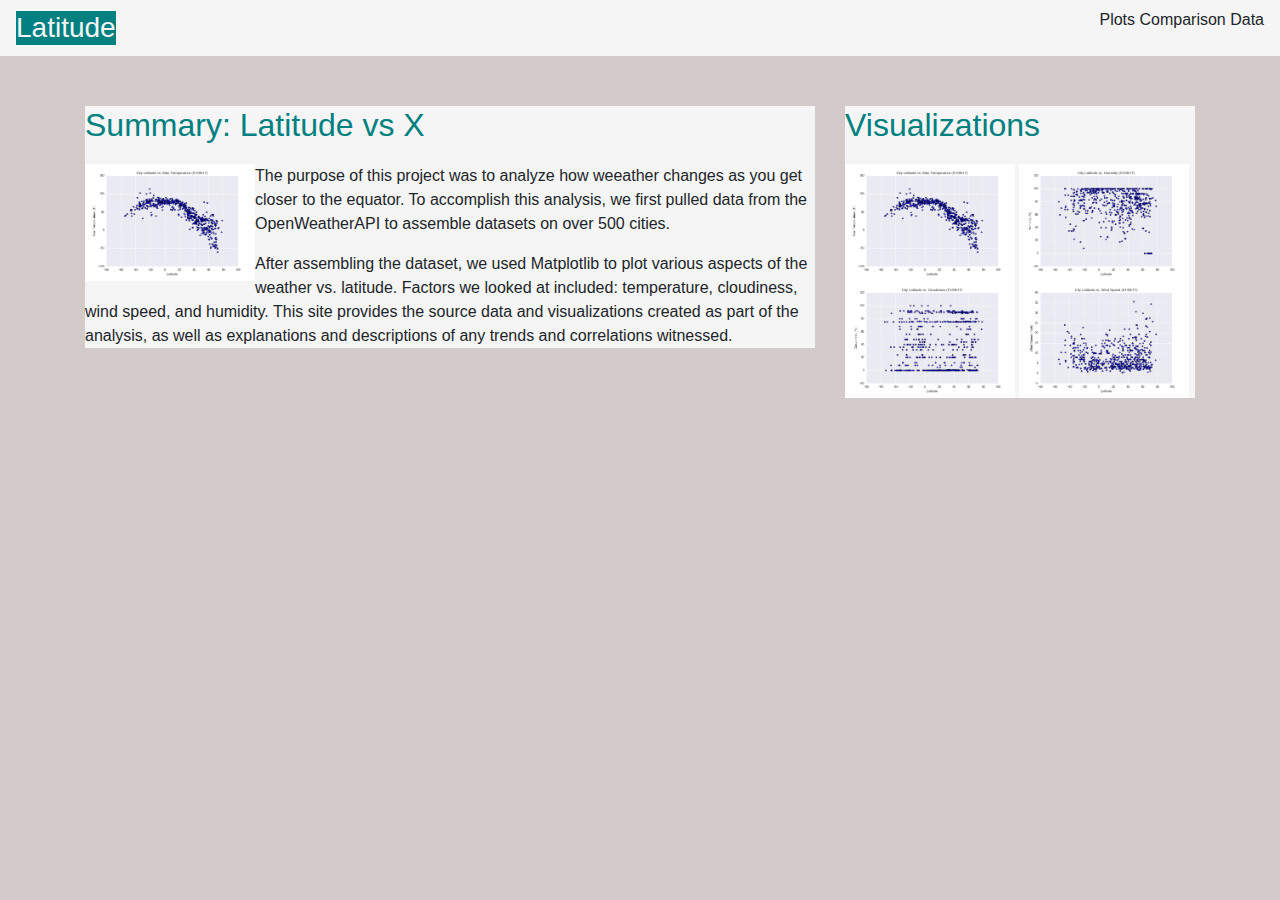
==== index.html @ 20c0e918 "home page" ====
<!DOCTYPE html>
<html lang="en">


 <!-- to create the home page -->
<head>
    <!-- encoding -->
    <meta charset = "UTF -8">
    <title>Home</title>
    <!-- boot strap -->
    <link rel="stylesheet" href="reset.css">
    <link rel="stylesheet" href="https://stackpath.bootstrapcdn.com/bootstrap/4.3.1/css/bootstrap.min.css" integrity="sha384-ggOyR0iXCbMQv3Xipma34MD+dH/1fQ784/j6cY/iJTQUOhcWr7x9JvoRxT2MZw1T" crossorigin="anonymous">
    <!-- css style sheet (must be after style sheet)-->
    <link rel= "stylesheet" href = "styles.css">
</head>

<body>
    <nav class = "navbar">
        <h3>Latitude</h3>
        <ul>
        <li>Plots</li>
        <li>Comparison</li>
        <li>Data</li>
        </ul>
    </nav>

    <div class = "container">
        <div class = "row">
            <div class="col-md-8">
                <div id = "content">
                    <h2>Summary: Latitude vs X</h2>
                        <a target = "blank" href = "assets/images/Fig1.png"><img id="floated"class="thumbnail" src="assets/images/Fig1.png" alt="scatter plot 1 "></a>
                        <p>The purpose of this project was to analyze how weeather changes as you get closer to the equator. To accomplish this analysis, we first pulled data from the OpenWeatherAPI to assemble datasets on over 500 cities. 
                        </p>
                        <p>
                            After assembling the dataset, we used Matplotlib to plot various aspects of the weather vs. latitude. Factors we looked at included: temperature, cloudiness, wind speed, and humidity. This site provides the source data and visualizations created as part of the analysis, as well as explanations and descriptions of any trends and correlations witnessed. 
                        </p>
            
                </div>
            </div>

            <div class = "col-4">
                <div id = "content">
                    <h2>Visualizations</h2>
                        <a target="blank" href="assets/images/Fig1.png"><img class="thumbnail" src="assets/images/Fig1.png" alt="scatter plot 1"></a>
                        <a target="blank" href="assets/images/Fig2.png"><img class="thumbnail" src="assets/images/Fig2.png" alt="scatter plot 2"></a>
                        <a target="blank" href="assets/images/Fig3.png"><img class="thumbnail" src="assets/images/Fig3.png" alt="scatter plot 3"></a>
                        <a target="blank" href="assets/images/Fig4.png"><img class="thumbnail" src="assets/images/Fig4.png" alt="scatter plot 4"></a>
                </div>
            </div>
        </div>
    </div>





</body>
</html>
---- styles.css ----
body{
    background-color: rgb(211, 202, 202);
}

nav {
    background-color: whitesmoke;
    padding: 0;
}

.navbar li{
    display: inline;
}

nav h3{
    display: inline-block;
    color: whitesmoke;
    background-color: teal;
    padding: 0;
    margin: 0;
}

h2{
    color: teal;
    margin: 20px 0px;
}

.thumbnail{
    width: 170px
}

#floated {
    float: left ;
}

#content{
    margin: 50px 0px;
    padding: 0px 0px;
    background-color: whitesmoke;
}
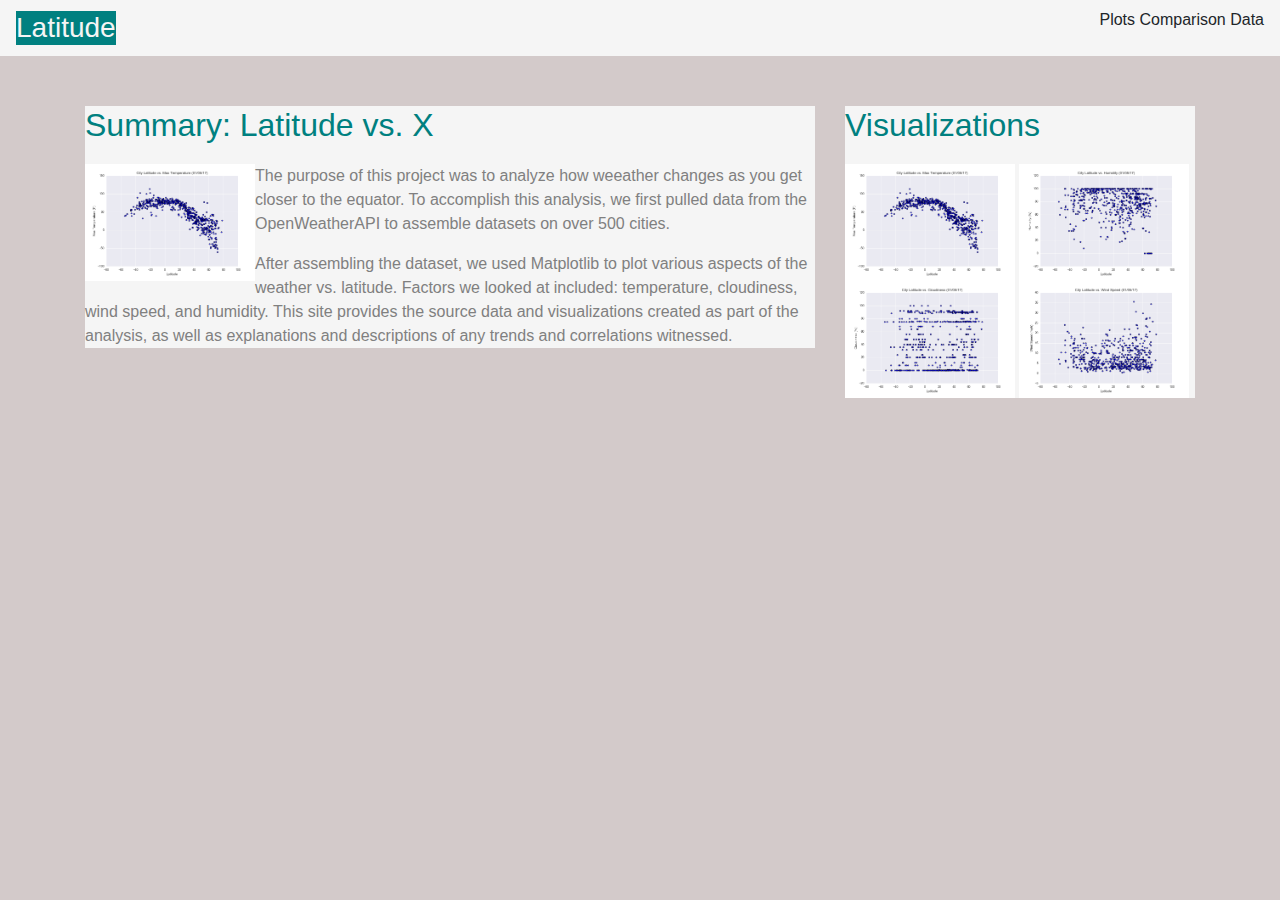
==== commit 81256f9b: "added comparison and data" ====
--- a/index.html
+++ b/index.html
@@ -5,7 +5,7 @@
  <!-- to create the home page -->
 <head>
     <!-- encoding -->
-    <meta charset = "UTF -8">
+    <meta charset = "UTF-8">
     <title>Home</title>
     <!-- boot strap -->
     <link rel="stylesheet" href="reset.css">
@@ -14,6 +14,7 @@
     <link rel= "stylesheet" href = "styles.css">
 </head>
 
+ <!-- home page -->
 <body>
     <nav class = "navbar">
         <h3>Latitude</h3>
@@ -28,7 +29,7 @@
         <div class = "row">
             <div class="col-md-8">
                 <div id = "content">
-                    <h2>Summary: Latitude vs X</h2>
+                    <h2>Summary: Latitude vs. X</h2>
                         <a target = "blank" href = "assets/images/Fig1.png"><img id="floated"class="thumbnail" src="assets/images/Fig1.png" alt="scatter plot 1 "></a>
                         <p>The purpose of this project was to analyze how weeather changes as you get closer to the equator. To accomplish this analysis, we first pulled data from the OpenWeatherAPI to assemble datasets on over 500 cities. 
                         </p>
@@ -39,7 +40,7 @@
                 </div>
             </div>
 
-            <div class = "col-4">
+            <div class = "col-md-4">
                 <div id = "content">
                     <h2>Visualizations</h2>
                         <a target="blank" href="assets/images/Fig1.png"><img class="thumbnail" src="assets/images/Fig1.png" alt="scatter plot 1"></a>
--- a/styles.css
+++ b/styles.css
@@ -24,6 +24,10 @@
     margin: 20px 0px;
 }
 
+p {
+    color: grey
+}
+
 .thumbnail{
     width: 170px
 }
@@ -36,4 +40,21 @@
     margin: 50px 0px;
     padding: 0px 0px;
     background-color: whitesmoke;
+}
+
+h4{
+    color: teal;
+    margin: 50px 0px;
+}
+
+.comp{
+    width: 500px
+}
+
+.background {
+    background-color: whitesmoke;
+}
+
+tr:nth-child(even) {
+    background-color: rgb(211, 202, 202);
 }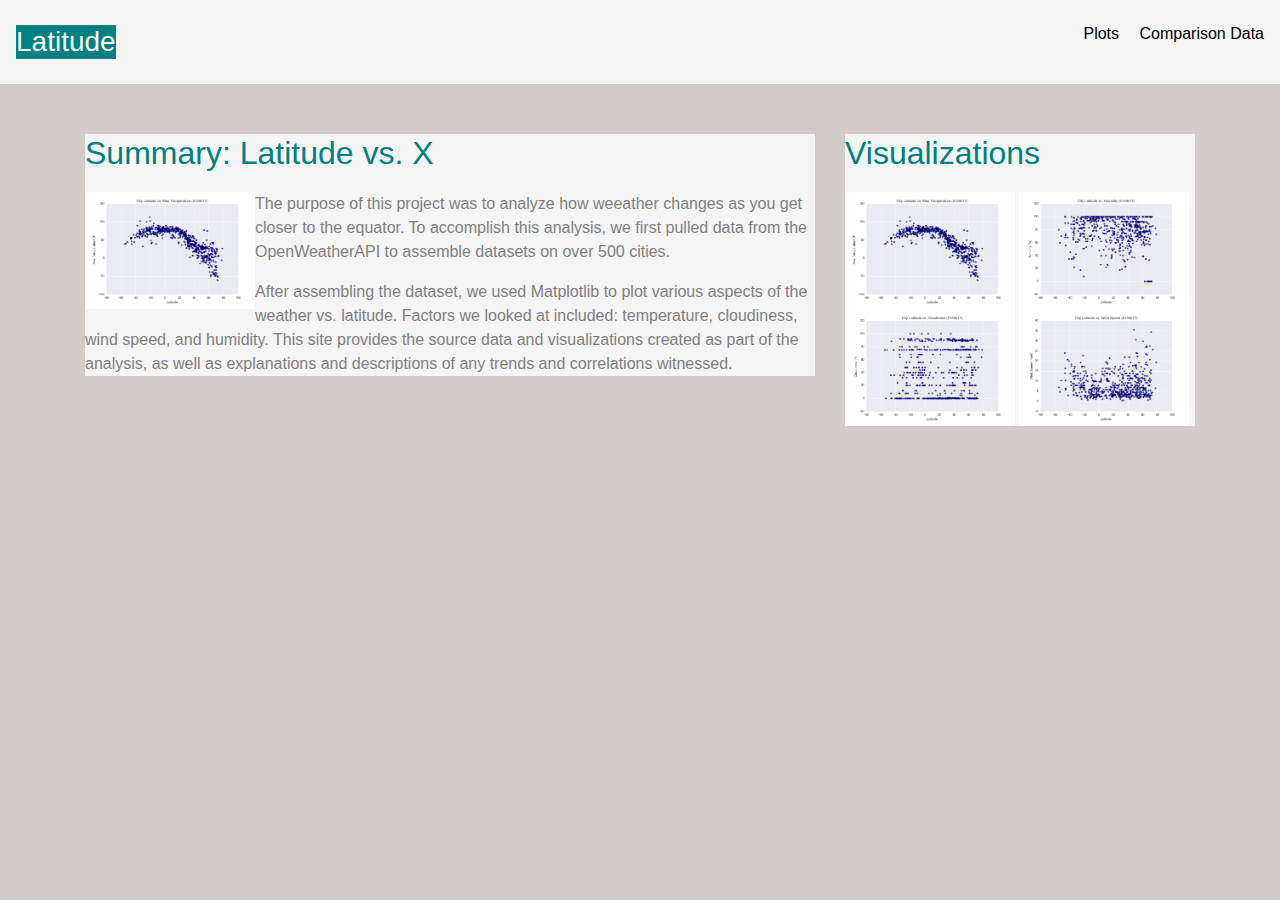
==== commit 51618087: "Added all pages and images" ====
--- a/index.html
+++ b/index.html
@@ -17,11 +17,19 @@
  <!-- home page -->
 <body>
     <nav class = "navbar">
-        <h3>Latitude</h3>
+        <a href="index.html"><h3>Latitude</h3></a>
         <ul>
-        <li>Plots</li>
-        <li>Comparison</li>
-        <li>Data</li>
+            <div class="dropdown">
+                <button class="dropbtn">Plots</button>
+        <div class="dropdown-content">
+            <a href="maxtemp.html">Max Temperature</a>
+            <a href="humidity.html">Humidity</a>
+            <a href="windspeed.html">Wind Speed</a>
+            <a href="cloudiness.html">Cloudiness</a>
+        </div>
+        <a href="comparison.html"><li>Comparison</li></a>
+        <a href="data.html"><li>Data</li></a>
+        </div>  
         </ul>
     </nav>
 
@@ -43,10 +51,10 @@
             <div class = "col-md-4">
                 <div id = "content">
                     <h2>Visualizations</h2>
-                        <a target="blank" href="assets/images/Fig1.png"><img class="thumbnail" src="assets/images/Fig1.png" alt="scatter plot 1"></a>
-                        <a target="blank" href="assets/images/Fig2.png"><img class="thumbnail" src="assets/images/Fig2.png" alt="scatter plot 2"></a>
-                        <a target="blank" href="assets/images/Fig3.png"><img class="thumbnail" src="assets/images/Fig3.png" alt="scatter plot 3"></a>
-                        <a target="blank" href="assets/images/Fig4.png"><img class="thumbnail" src="assets/images/Fig4.png" alt="scatter plot 4"></a>
+                        <a href="maxtemp.html"target="blank" href="assets/images/Fig1.png"><img class="thumbnail" src="assets/images/Fig1.png" alt="scatter plot 1"></a>
+                        <a href="humidity.html"target="blank" href="assets/images/Fig2.png"><img class="thumbnail" src="assets/images/Fig2.png" alt="scatter plot 2"></a>
+                        <a href="cloudiness.html"target="blank" href="assets/images/Fig3.png"><img class="thumbnail" src="assets/images/Fig3.png" alt="scatter plot 3"></a>
+                        <a href="windspeed.html"target="blank" href="assets/images/Fig4.png"><img class="thumbnail" src="assets/images/Fig4.png" alt="scatter plot 4"></a>
                 </div>
             </div>
         </div>
--- a/styles.css
+++ b/styles.css
@@ -9,7 +9,9 @@
 
 .navbar li{
     display: inline;
+    color: black;
 }
+
 
 nav h3{
     display: inline-block;
@@ -57,4 +59,67 @@
 
 tr:nth-child(even) {
     background-color: rgb(211, 202, 202);
-}+}
+
+.individual{
+    width: 500px
+}
+
+.individual2{
+    width: 170px
+}
+
+.individual3{
+    width: 170px;
+    border: 10px solid teal;
+}
+
+/* Dropdown content (hidden by default) */
+.dropdown-content {
+    display: none;
+    position: absolute;
+    background-color: #f9f9f9;
+    min-width: 160px;
+    box-shadow: 0px 8px 16px 0px rgba(0,0,0,0.2);
+    z-index: 1;
+  }
+  
+  /* Links inside the dropdown */
+  .dropdown-content a {
+    float: none;
+    color: grey;
+    padding: 12px 16px;
+    text-decoration: none;
+    display: block;
+    text-align: left;
+  }
+  
+  /* Add a grey background color to dropdown links on hover */
+  .dropdown-content a:hover {
+    background-color: #ddd;
+  }
+  
+  /* Show the dropdown menu on hover */
+  .dropdown:hover .dropdown-content {
+    display: block;
+  }
+
+  /* The dropdown container */
+  .dropdown {
+    float: left;
+  }
+  
+  /* Dropdown button */
+  .dropdown .dropbtn {
+    font-size: 16px;
+    border: none;
+    outline: none;
+    padding: 14px 16px;
+    background-color: inherit;
+    font-family: inherit; /* Important for vertical align on mobile phones */
+    margin: 0; /* Important for vertical align on mobile phones */
+  }
+  
+  .navbar a:hover, .dropdown:hover .dropbtn {
+    background-color: teal;
+  }
